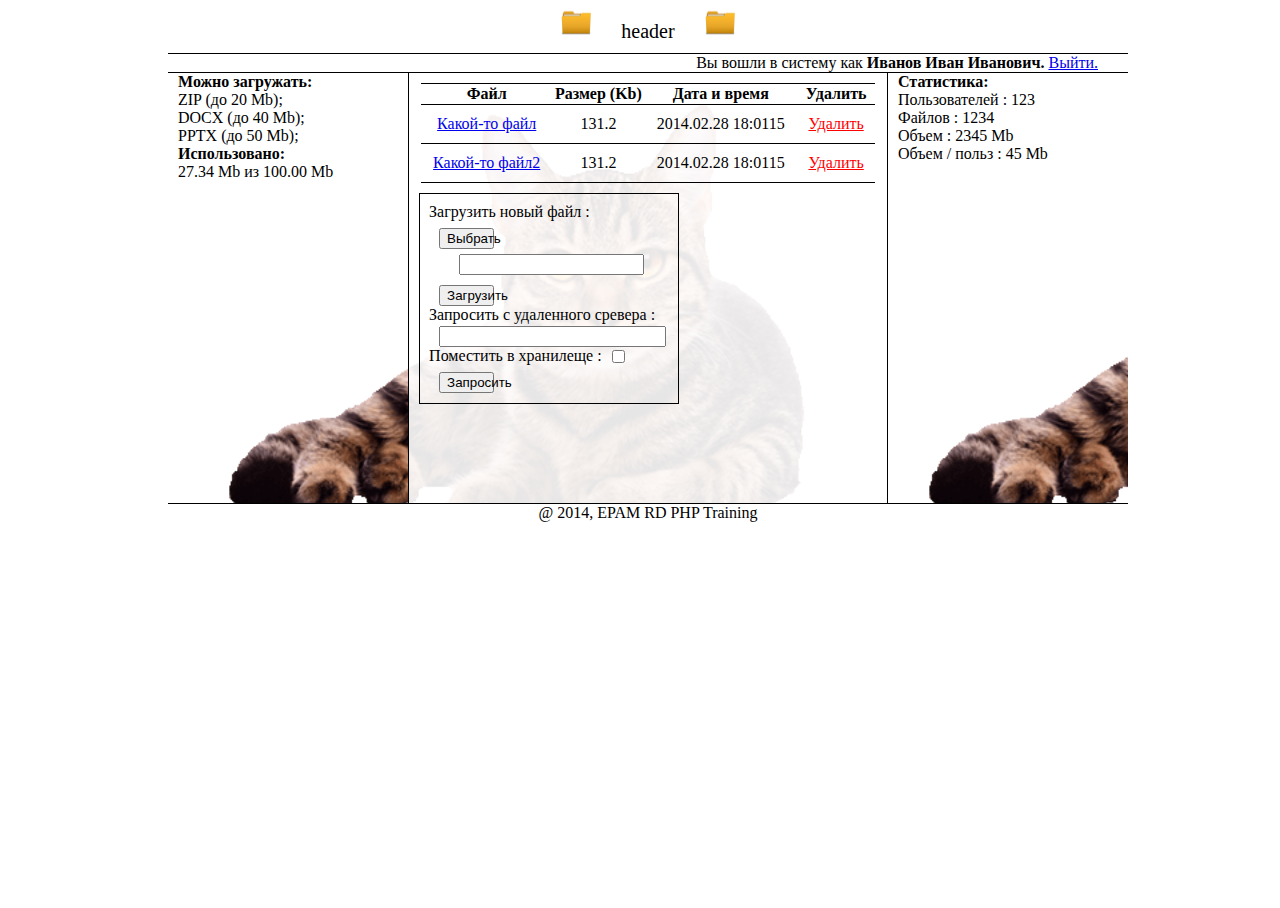
==== logged.html @ d7bb458c "html ended" ====
<!DOCTYPE html>
<html lang="en">
<head>
    <meta charset="UTF-8">
    <title>FileStorage</title>
    <link rel="stylesheet" href="css/myCss.css" type="text/css">
    <script src="js/mySortJs.js"></script>
</head>

<body>
<header>header</header>

<div id="container">
    <div id="pseudo-header">
        <span class="left-span">Вы вошли в систему как
            <b>
                Иванов Иван Иванович.
            </b>
            <a href="index.html">Выйти.</a>
        </span>
    </div>

    <aside>
        <span class="span-info"><b>Можно загружать:</b></span>
        <span class="span-info">ZIP (до 20 Mb);</span>
        <span class="span-info">DOCX (до 40 Mb);</span>
        <span class="span-info">PPTX (до 50 Mb);</span>
        <br>
        <span class="span-info"><b>Использовано:</b></span>
        <span class="span-info">27.34 Mb из 100.00 Mb</span>
    </aside>

    <section>

            <table id="content-table">
                <tr>
                    <th>Файл</th>
                    <th>Размер (Kb)</th>
                    <th>Дата и время</th>
                    <th>Удалить</th>
                </tr>

                <tr>
                    <td><a href="#">Какой-то файл</a></td>
                    <td>131.2</td>
                    <td>2014.02.28 18:0115</td>
                    <td><a href="#" class="link-delete">Удалить</a></td>
                </tr>

                <tr>
                    <td><a href="#">Какой-то файл2</a></td>
                    <td>131.2</td>
                    <td>2014.02.28 18:0115</td>
                    <td><a href="#" class="link-delete">Удалить</a></td>
                </tr>
            </table>

            <div class="bordered">
                <label class="stick-label">
                    <span class="left-label">Загрузить новый файл :</span>
                </label>

                <div class="controls-group">
                    <button class="left-button">Выбрать</button>
                    <input type="text" class="left-input">
                    <button class="left-button">Загрузить</button>
                </div>


                <label class="stick-label">
                    <span class="left-label">Запросить с удаленного сревера :</span>
                </label>


                <div class="controls-group">
                    <input type="text" class="left-input wide">
                </div>

                <label class="stick-label">
                    <span class="left-label">Поместить в хранилеще :</span>
                    <input type="checkbox" class="stick-input"/>
                </label>

                <div class="controls-group">
                    <button type="submit"  class="left-button">Запросить</button>
                </div>

                <br>
            </div>
        <br >


    </section>

    <aside>
        <span class="span-info"><b>Статистика:</b></span>
        <span class="span-info">Пользователей : 123</span>
        <span class="span-info">Файлов : 1234</span>
        <span class="span-info">Объем : 2345 Mb</span>
        <span class="span-info">Объем / польз : 45 Mb</span>
    </aside>
</div>
<footer>
    @ 2014, EPAM RD PHP Training
</footer>
</body>


</html>
---- css/myCss.css ----
body,html{
    text-align: center;
    min-width: 500px;
    min-height:500px;
    width: 100%;
    height: 100%;
}
footer{
    clear: both;
    position: relative;
    right: 0;
    bottom: 0;
    left: 0;
    text-align: center;

}

header{
    text-align: center;
    font-size:20px;
    padding-bottom: 10px;
    vertical-align: top;
}

header:before,header:after{
    width: 30px;
    height:30px;
    margin: 0 30px;

    content: "  ";
    background: url(img/folder.png) no-repeat;
    background-size:30px 30px;
    display: inline-block;
}


section{
    position: relative;
    float: left;
    border-left: 1px solid;
    border-right: 1px solid;
    height: 100%;
    width:50%;

    /*border inside box*/
    -webkit-box-sizing: border-box;
    -moz-box-sizing: border-box;
    -ms-box-sizing: border-box;
    box-sizing: border-box;
    background: rgba(255,255,255,0.9);

}

aside{
    position: relative;
    float: left;
    height: 100%;
    width:25%;
}


#container{
    margin: auto;
    width: 75%;
    height: 50%;
    overflow: hidden;
    position: relative;
    background: url("img/cat.png") repeat;
    background-size:700px 500px;
    border-bottom: 1px solid;
    display:table;
}

#pseudo-header{
    border-top:solid 1px;
    border-bottom:solid 1px;
    text-align: right;

}

.left-span{
    margin: 30px;
}
.stick-button{
    clear: left;
    display: block;
    float: left;
    margin-left: 85px;
}

.stick-label{
    clear: both;
    display: block;
    padding-bottom: 10px;
}

.stick-span{
    position:relative;
    float: left;
    width: 75px;
    text-align: right;
}

.stick-input{
    position: relative;
    float: left;
    margin-left: 10px;
}
.span-info{
    clear: left;
    position: relative;
    float: left;
    margin-left: 10px;
}

.bordered{
    width: 50%;
    margin: 2% 2%;
    padding: 2% 2%;
    border: solid 1px;
    float: left;
    position: relative;
}


.left-label{
    position: relative;
    float: left;
}

.left-button{
    width: 25%;
    margin-top: 5px;
    clear: both;
    position: relative;
    float: left;
}

.controls-group{
    margin: 10px;
}

.left-input{
    margin: 5px 5px 5px 20px;
    position: relative;
    float: left;
}

.wide{
    margin: auto;
    width: 100%;
}



/*Table styles*/

#content-table {
    margin: 10px auto auto;
    width:95%;
    border-collapse: collapse;
    border-top:solid 1px;
}


tr{
    border-bottom:solid 1px;
}

th:hover{
    cursor: pointer;
    background-color: aliceblue;
}


td{
    padding: 10px;
}
.link-delete{
    color: red;
}
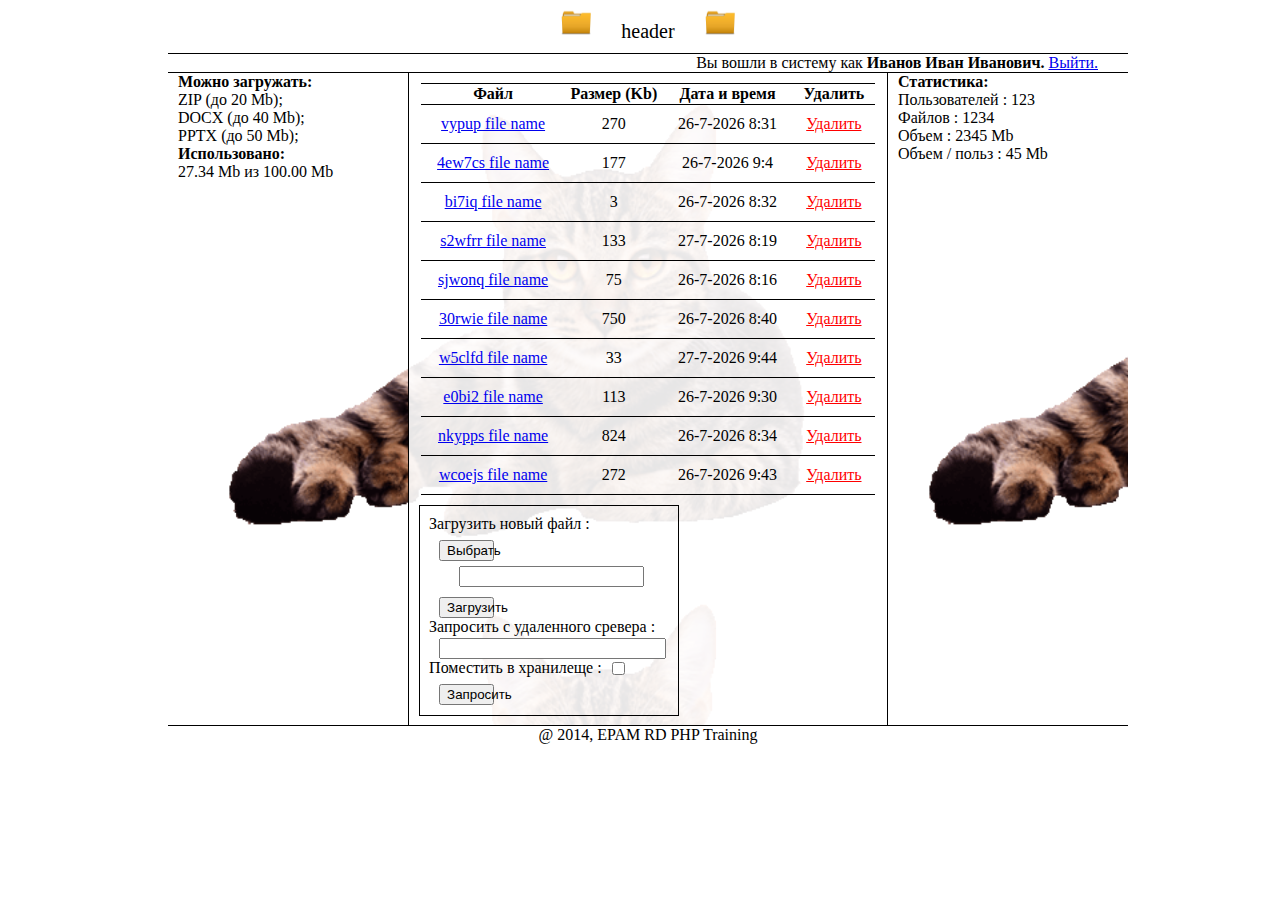
==== commit fee436f5: "js done" ====
--- a/logged.html
+++ b/logged.html
@@ -33,26 +33,16 @@
     <section>
 
             <table id="content-table">
-                <tr>
+                <thead>
                     <th>Файл</th>
                     <th>Размер (Kb)</th>
                     <th>Дата и время</th>
                     <th>Удалить</th>
-                </tr>
+                </thead>
 
-                <tr>
-                    <td><a href="#">Какой-то файл</a></td>
-                    <td>131.2</td>
-                    <td>2014.02.28 18:0115</td>
-                    <td><a href="#" class="link-delete">Удалить</a></td>
-                </tr>
+                <tbody>
 
-                <tr>
-                    <td><a href="#">Какой-то файл2</a></td>
-                    <td>131.2</td>
-                    <td>2014.02.28 18:0115</td>
-                    <td><a href="#" class="link-delete">Удалить</a></td>
-                </tr>
+                </tbody>
             </table>
 
             <div class="bordered">
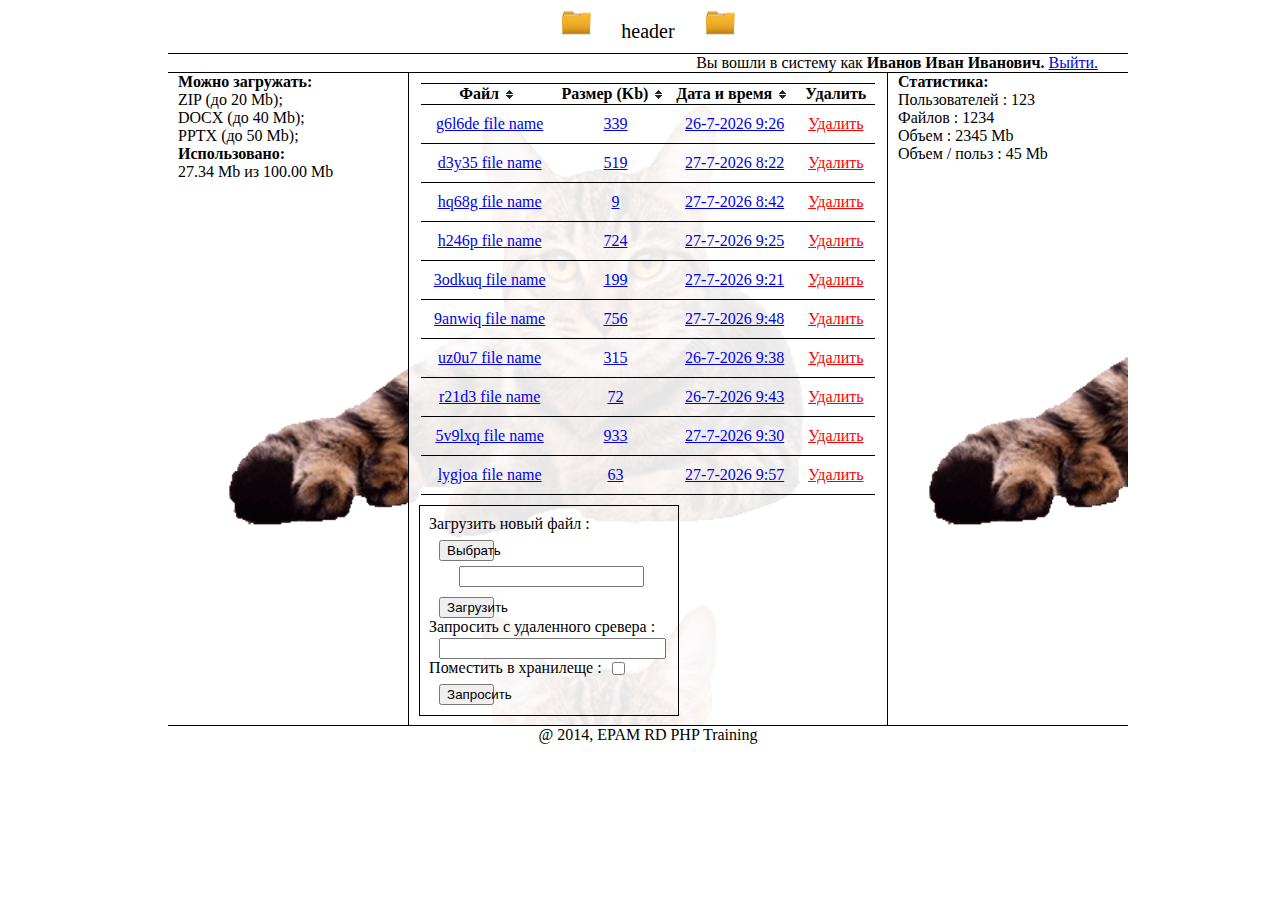
==== commit 5143d048: "jquery done" ====
--- a/logged.html
+++ b/logged.html
@@ -4,6 +4,7 @@
     <meta charset="UTF-8">
     <title>FileStorage</title>
     <link rel="stylesheet" href="css/myCss.css" type="text/css">
+    <script src="js/jquery-3.2.1.min.js"></script>
     <script src="js/mySortJs.js"></script>
 </head>
 
@@ -34,10 +35,10 @@
 
             <table id="content-table">
                 <thead>
-                    <th>Файл</th>
-                    <th>Размер (Kb)</th>
-                    <th>Дата и время</th>
-                    <th>Удалить</th>
+                    <th class="non">Файл</th>
+                    <th class="non">Размер (Kb)</th>
+                    <th class="non">Дата и время</th>
+                    <th class="empty">Удалить</th>
                 </thead>
 
                 <tbody>
--- a/css/myCss.css
+++ b/css/myCss.css
@@ -101,6 +101,49 @@
     text-align: right;
 }
 
+.stick-span-left{
+    position:relative;
+    margin: 20px;
+    clear: both;
+    float: left;
+    width: 100%;
+    text-align: left;
+    color:#FF0000;
+}
+
+
+th.empty:after{
+    content: "" !important;
+}
+
+th:after{
+    content: url('img/bg.gif');
+    margin:auto;
+}
+
+th.asc,th.desc{
+    background-color: #d3d3d3;
+}
+th.desc:after{
+    content: url('img/desc.gif');
+    margin:auto;
+}
+
+th.asc:after{
+    content: url('img/asc.gif');
+    margin:auto;
+}
+
+.stick-span-right{
+    position:relative;
+    margin: 20px;
+    clear: both;
+    float: right;
+    width: 35%;
+    text-align: left;
+    color:#0000FF;
+}
+
 .stick-input{
     position: relative;
     float: left;
